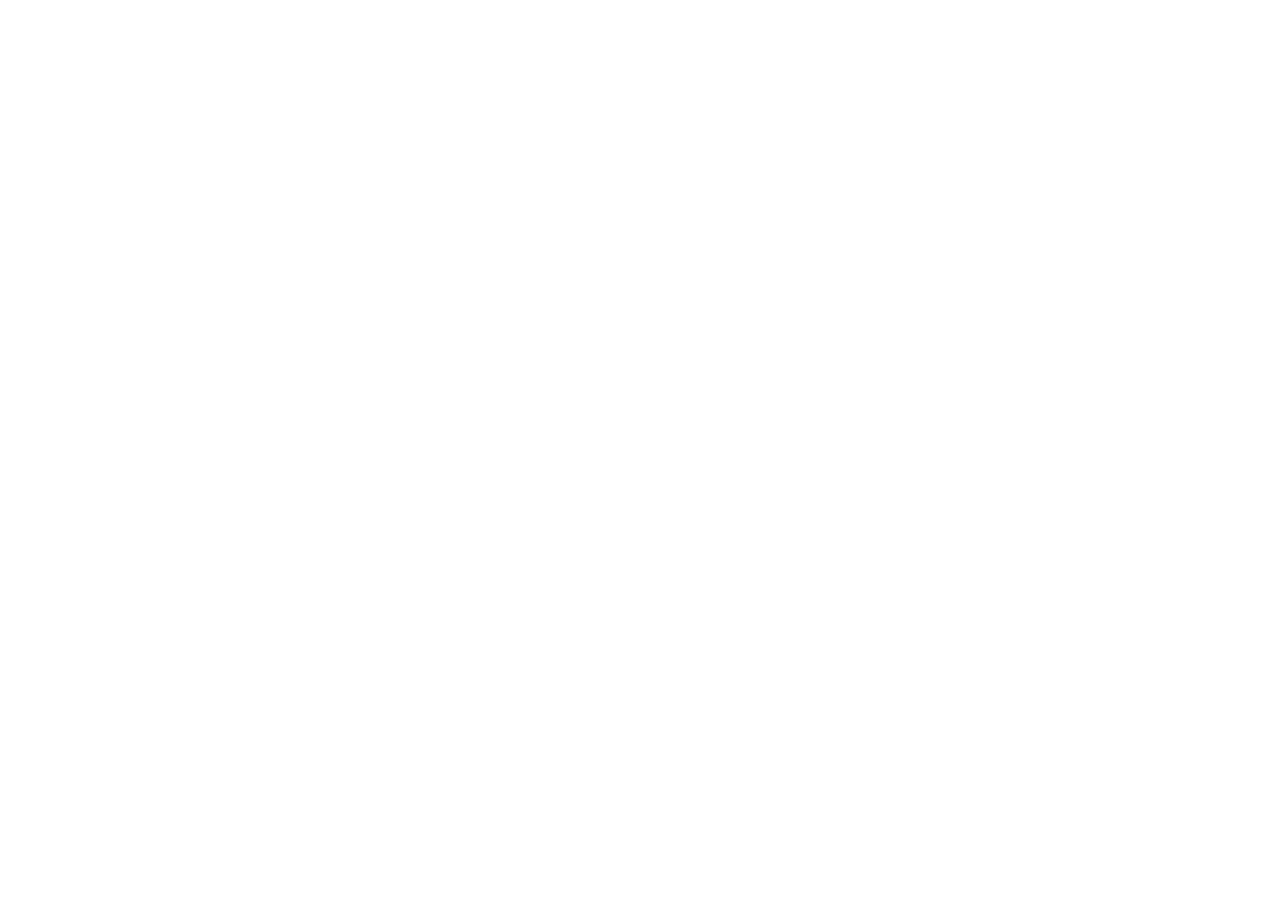
==== quest-html-css-avancados/desafio-2-gerador-conselhos/index.html @ 7d413301 "Criação de pasta e início do desafio 2" ====
<!DOCTYPE html>
<html lang="en">
<head>
    <meta charset="UTF-8">
    <meta http-equiv="X-UA-Compatible" content="IE=edge">
    <meta name="viewport" content="width=device-width, initial-scale=1.0">
    <link rel="stylesheet" href="src/css/style.css">
    <title>Document</title>
</head>
<body>
    
</body>
</html>
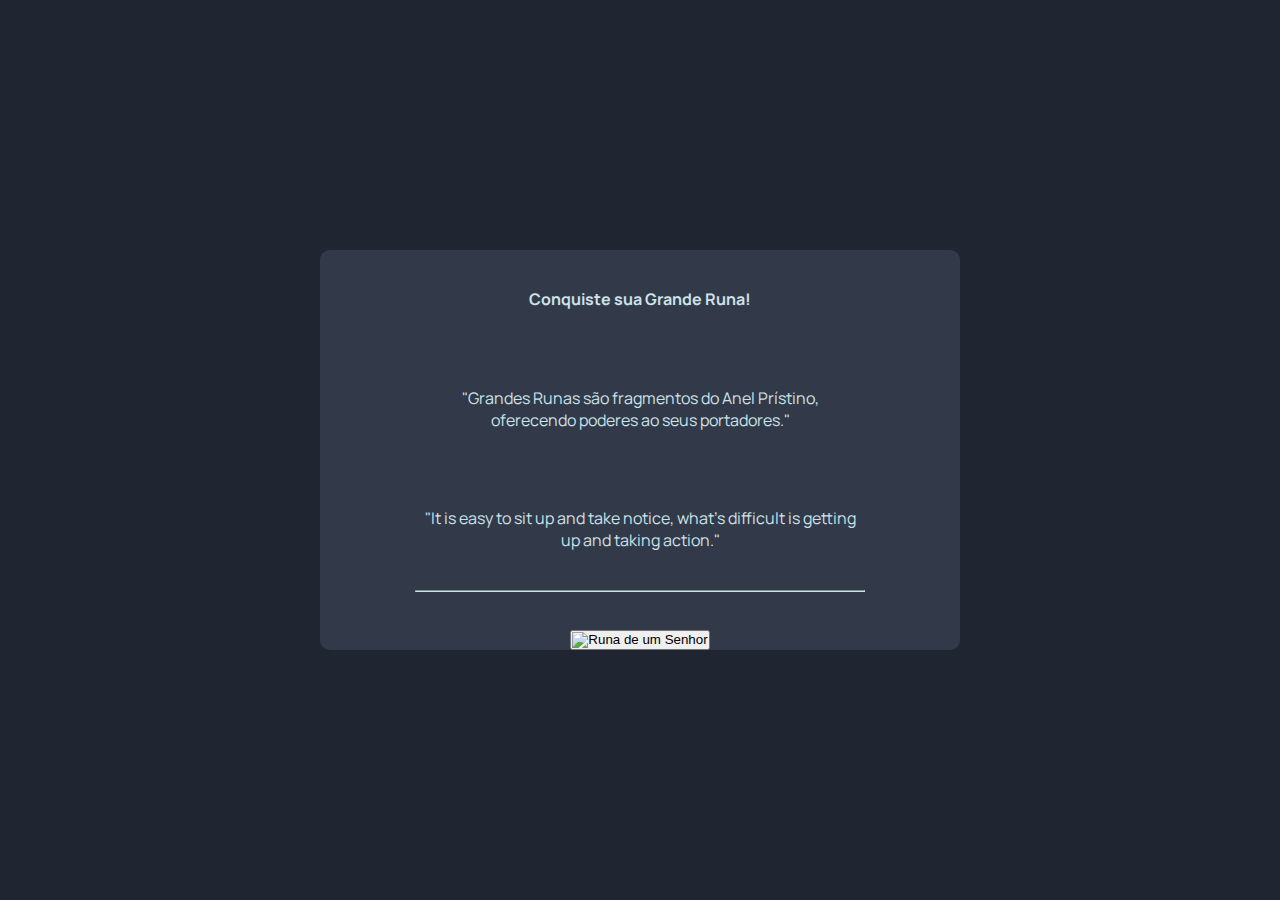
==== commit 426d5a3a: "Ideia inicial do projeto" ====
--- a/quest-html-css-avancados/desafio-2-gerador-conselhos/index.html
+++ b/quest-html-css-avancados/desafio-2-gerador-conselhos/index.html
@@ -4,10 +4,24 @@
     <meta charset="UTF-8">
     <meta http-equiv="X-UA-Compatible" content="IE=edge">
     <meta name="viewport" content="width=device-width, initial-scale=1.0">
+    <link rel="stylesheet" href="src/css/reset.css">
     <link rel="stylesheet" href="src/css/style.css">
-    <title>Document</title>
+    <title>Gerador de Conselhos</title>
 </head>
 <body>
-    
+    <main class="container">
+        <article class="cartao">
+            <h1 class="nome-runa">Conquiste sua Grande Runa!</h3>
+                
+            <p class="descricao-runa">"Grandes Runas são fragmentos do Anel Prístino, 
+                    oferecendo poderes ao seus portadores."</p>
+            <p class="descricao-runa">"It is easy to sit up and take notice, what's difficult is getting up and taking action."</p>
+
+            <hr>
+
+            <button><img width="50px" src="/src/images/runa-senhor-botao.png" alt="Runa de um Senhor">
+            </button>
+        </article>
+    </main>
 </body>
 </html>--- a/quest-html-css-avancados/desafio-2-gerador-conselhos/src/css/style.css
+++ b/quest-html-css-avancados/desafio-2-gerador-conselhos/src/css/style.css
@@ -0,0 +1,62 @@
+@import url('https://fonts.googleapis.com/css2?family=Manrope:wght@800&display=swap');
+
+:root {
+    --text-color: hsl(193, 38%, 86%);
+    --advice-dice-color: hsl(150, 100%, 66%);
+    --advice-card-color: hsl(217, 19%, 24%);    
+    --background-color: hsl(218, 23%, 16%);
+}
+
+body {
+    font-family: 'Manrope', sans-serif;
+    color: var(--text-color);
+}
+
+.container {
+    background-image: url("./src/images/anel-prístino-imagem-de-fundo.png");
+    background-color: var(--background-color);
+    display: flex;
+    justify-content: center;
+    align-items: center;
+    height: 100vh;
+}
+
+article.cartao {
+    background-color: var(--advice-card-color);
+    display: flex;
+    flex-flow: column;
+    justify-content: center;
+    
+    /* align-items: center; */
+    width: 50%;
+    max-width: 800px;
+    max-height: 400px;
+    height: 50%;
+    border-radius: 10px;
+    
+}
+
+h1.nome-runa{
+    font-size: 16px;
+    margin: auto;
+    display: flex;
+    justify-content: center;
+}
+
+p.descricao-runa {
+    padding: 0 100px;
+    margin: auto;
+    text-align: center;
+}
+
+hr {
+    border-color: var(--text-color);
+    align-self: center;
+    width: 70%;
+}
+
+button {
+    width: fit-content;
+    align-self: center;
+    margin-top: auto;
+}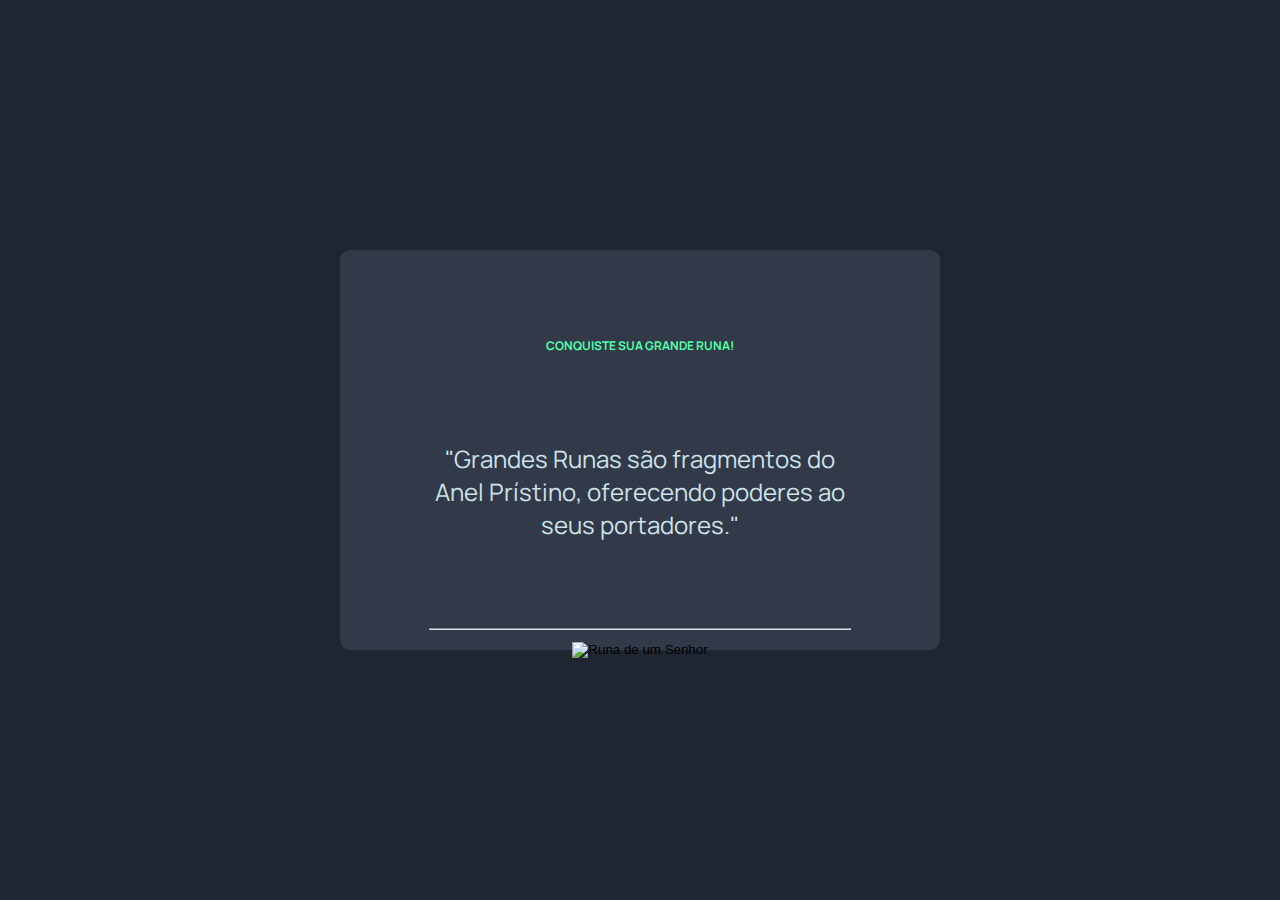
==== commit 960b1903: "Ajustes de altura" ====
--- a/quest-html-css-avancados/desafio-2-gerador-conselhos/index.html
+++ b/quest-html-css-avancados/desafio-2-gerador-conselhos/index.html
@@ -15,12 +15,14 @@
                 
             <p class="descricao-runa">"Grandes Runas são fragmentos do Anel Prístino, 
                     oferecendo poderes ao seus portadores."</p>
-            <p class="descricao-runa">"It is easy to sit up and take notice, what's difficult is getting up and taking action."</p>
 
             <hr>
-
-            <button><img width="50px" src="/src/images/runa-senhor-botao.png" alt="Runa de um Senhor">
-            </button>
+            
+            <div>
+                <button><img width="100px" src="/src/images/runa-senhor-botao.png" alt="Runa de um Senhor">
+                </button>
+            </div>
+            
         </article>
     </main>
 </body>
--- a/quest-html-css-avancados/desafio-2-gerador-conselhos/src/css/style.css
+++ b/quest-html-css-avancados/desafio-2-gerador-conselhos/src/css/style.css
@@ -12,7 +12,7 @@
     color: var(--text-color);
 }
 
-.container {
+main.container {
     background-image: url("./src/images/anel-prístino-imagem-de-fundo.png");
     background-color: var(--background-color);
     display: flex;
@@ -26,37 +26,49 @@
     display: flex;
     flex-flow: column;
     justify-content: center;
-    
-    /* align-items: center; */
     width: 50%;
-    max-width: 800px;
+    max-width: 600px;
     max-height: 400px;
     height: 50%;
     border-radius: 10px;
-    
+    justify-content: flex-end;
 }
 
 h1.nome-runa{
-    font-size: 16px;
-    margin: auto;
+    margin-top: auto;
+    font-size: 12px;
+    color: var(--advice-dice-color);
+    text-transform: uppercase;
     display: flex;
     justify-content: center;
 }
 
 p.descricao-runa {
-    padding: 0 100px;
     margin: auto;
+    /* margin: 30px 0; */
     text-align: center;
+    font-size: x-large;
+    width: 70%;
 }
 
 hr {
     border-color: var(--text-color);
     align-self: center;
     width: 70%;
+    /* margin: auto; */
+}
+
+div {
+    display: flex;
+    justify-content: center;
 }
 
 button {
-    width: fit-content;
     align-self: center;
+    background-color: rgba(0, 0, 0, 0);
+    border-color: rgba(0, 0, 0, 0);
+    border-radius: 100px;
     margin-top: auto;
-}+    height: 50%;
+    cursor: pointer;
+}
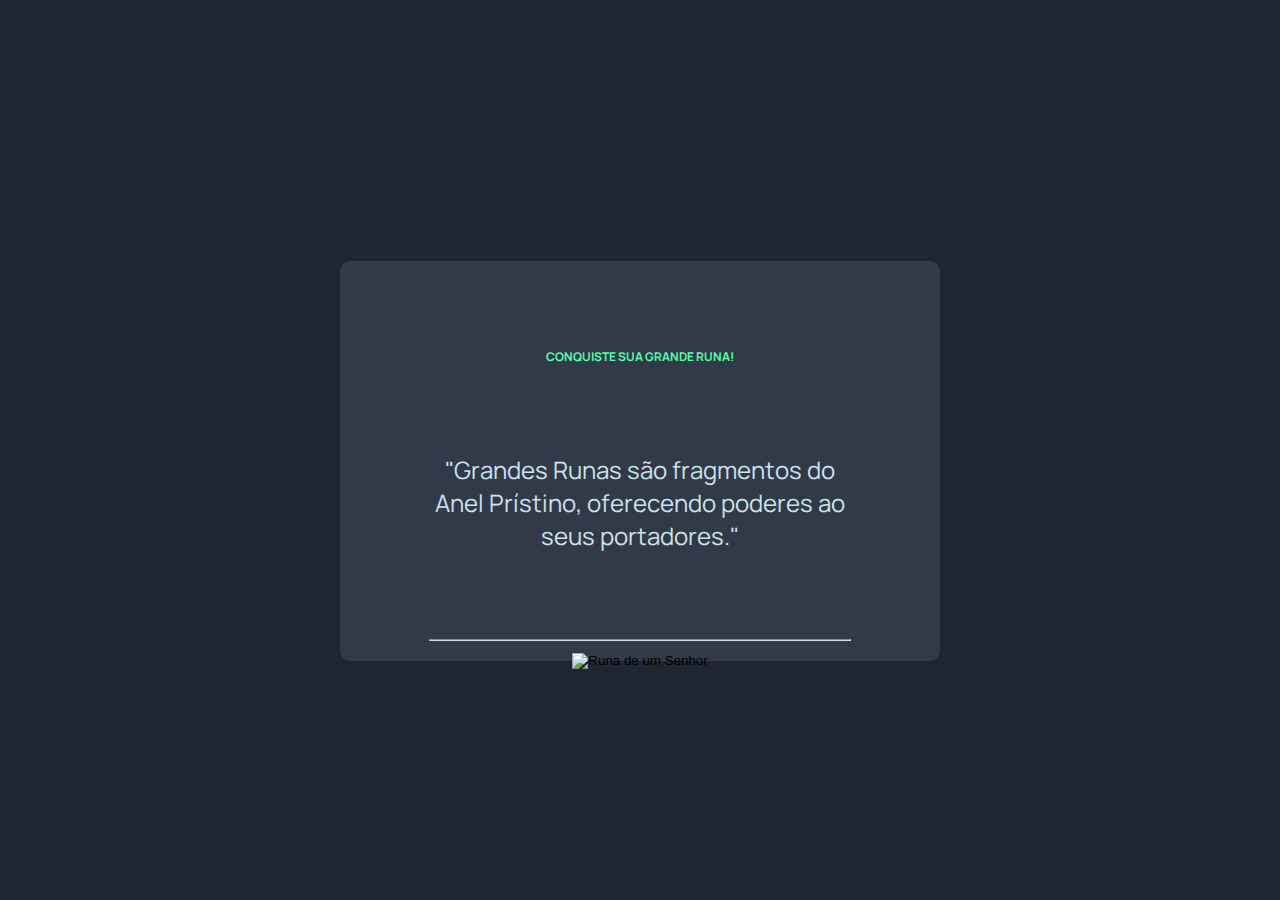
==== commit abd3a610: "Adição de título do jogo e ideias novas" ====
--- a/quest-html-css-avancados/desafio-2-gerador-conselhos/index.html
+++ b/quest-html-css-avancados/desafio-2-gerador-conselhos/index.html
@@ -10,7 +10,17 @@
 </head>
 <body>
     <main class="container">
+        
+        <header>
+
+            <div class="logo-jogo">
+                <img width="400px" src="/src/images/eldenring_new.webp" alt="">
+            </div>
+            
+        </header>
+
         <article class="cartao">
+
             <h1 class="nome-runa">Conquiste sua Grande Runa!</h3>
                 
             <p class="descricao-runa">"Grandes Runas são fragmentos do Anel Prístino, 
@@ -18,7 +28,7 @@
 
             <hr>
             
-            <div>
+            <div class="botao">
                 <button><img width="100px" src="/src/images/runa-senhor-botao.png" alt="Runa de um Senhor">
                 </button>
             </div>
--- a/quest-html-css-avancados/desafio-2-gerador-conselhos/src/css/style.css
+++ b/quest-html-css-avancados/desafio-2-gerador-conselhos/src/css/style.css
@@ -16,9 +16,20 @@
     background-image: url("./src/images/anel-prístino-imagem-de-fundo.png");
     background-color: var(--background-color);
     display: flex;
+    flex-flow: column;
     justify-content: center;
     align-items: center;
     height: 100vh;
+}
+
+header {
+    display: flex;
+    flex-flow: column;
+}
+
+div.logo-jogo img {
+    margin-bottom: auto;
+
 }
 
 article.cartao {
@@ -58,13 +69,13 @@
     /* margin: auto; */
 }
 
-div {
+div.botao {
     display: flex;
     justify-content: center;
 }
 
 button {
-    align-self: center;
+    /* align-self: center; */
     background-color: rgba(0, 0, 0, 0);
     border-color: rgba(0, 0, 0, 0);
     border-radius: 100px;
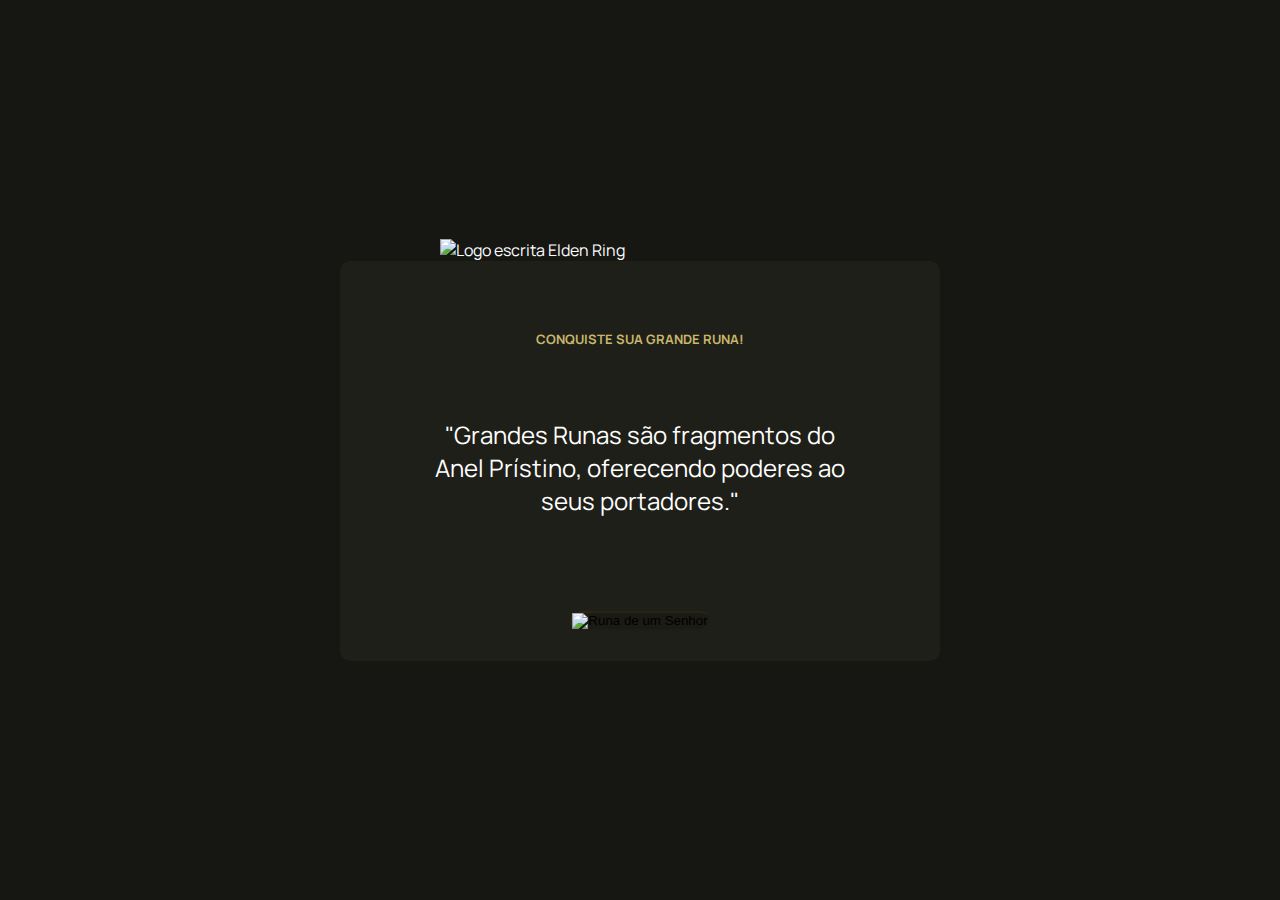
==== commit 588ff60d: "Finalização da versão desktop do projeto" ====
--- a/quest-html-css-avancados/desafio-2-gerador-conselhos/index.html
+++ b/quest-html-css-avancados/desafio-2-gerador-conselhos/index.html
@@ -10,26 +10,24 @@
 </head>
 <body>
     <main class="container">
-        
+
         <header>
-
-            <div class="logo-jogo">
-                <img width="400px" src="/src/images/eldenring_new.webp" alt="">
-            </div>
-            
+            <img width="400px" src="/src/images/eldenring_new.webp" alt="Logo escrita Elden Ring">
         </header>
 
         <article class="cartao">
+            
 
             <h1 class="nome-runa">Conquiste sua Grande Runa!</h3>
                 
             <p class="descricao-runa">"Grandes Runas são fragmentos do Anel Prístino, 
                     oferecendo poderes ao seus portadores."</p>
 
-            <hr>
+            <!-- <hr> -->
+            <img class="divisor" src="/src/images/divisor.png" alt="">
             
             <div class="botao">
-                <button><img width="100px" src="/src/images/runa-senhor-botao.png" alt="Runa de um Senhor">
+                <button><img width="100px" src="/src/images/runa-da-ordem.png" alt="Runa de um Senhor">
                 </button>
             </div>
             
--- a/quest-html-css-avancados/desafio-2-gerador-conselhos/src/css/style.css
+++ b/quest-html-css-avancados/desafio-2-gerador-conselhos/src/css/style.css
@@ -1,10 +1,14 @@
 @import url('https://fonts.googleapis.com/css2?family=Manrope:wght@800&display=swap');
 
 :root {
-    --text-color: hsl(193, 38%, 86%);
-    --advice-dice-color: hsl(150, 100%, 66%);
-    --advice-card-color: hsl(217, 19%, 24%);    
-    --background-color: hsl(218, 23%, 16%);
+    /* --text-color: hsl(193, 38%, 86%); */
+    --text-color: white;
+    /* --advice-dice-color: hsl(150, 100%, 66%); */
+    --advice-dice-color: #C9B76B;
+    /* --advice-card-color: hsl(217, 19%, 24%);     */
+    --advice-card-color: hsl(60, 12%, 11%);    
+    /* --background-color: hsl(218, 23%, 16%); */
+    --background-color: rgb(22, 22, 19);
 }
 
 body {
@@ -23,13 +27,9 @@
 }
 
 header {
+    background-image: url(/src/video/elden-ring-animated.webm);
     display: flex;
-    flex-flow: column;
-}
-
-div.logo-jogo img {
-    margin-bottom: auto;
-
+    justify-content: center;
 }
 
 article.cartao {
@@ -47,7 +47,7 @@
 
 h1.nome-runa{
     margin-top: auto;
-    font-size: 12px;
+    font-size:13px;
     color: var(--advice-dice-color);
     text-transform: uppercase;
     display: flex;
@@ -62,24 +62,37 @@
     width: 70%;
 }
 
-hr {
+img.divisor {
+    align-self: center;
+    width: 70%;
+    /* margin-bottom: auto; */
+    margin-bottom: 75px;
+}
+
+/* hr {
     border-color: var(--text-color);
     align-self: center;
     width: 70%;
-    /* margin: auto; */
-}
+} */
 
 div.botao {
     display: flex;
     justify-content: center;
+    position: relative;
 }
 
-button {
+div.botao button {
     /* align-self: center; */
-    background-color: rgba(0, 0, 0, 0);
-    border-color: rgba(0, 0, 0, 0);
+    background-color: rgba(0, 0, 0, 0.1);
+    border-color: rgba(153, 107, 6, 0.1);
     border-radius: 100px;
-    margin-top: auto;
-    height: 50%;
     cursor: pointer;
+    position: absolute;
+    top: -50px
 }
+
+@media (max-width: 768px) {
+    header img{
+        width: 300px;
+    }
+}